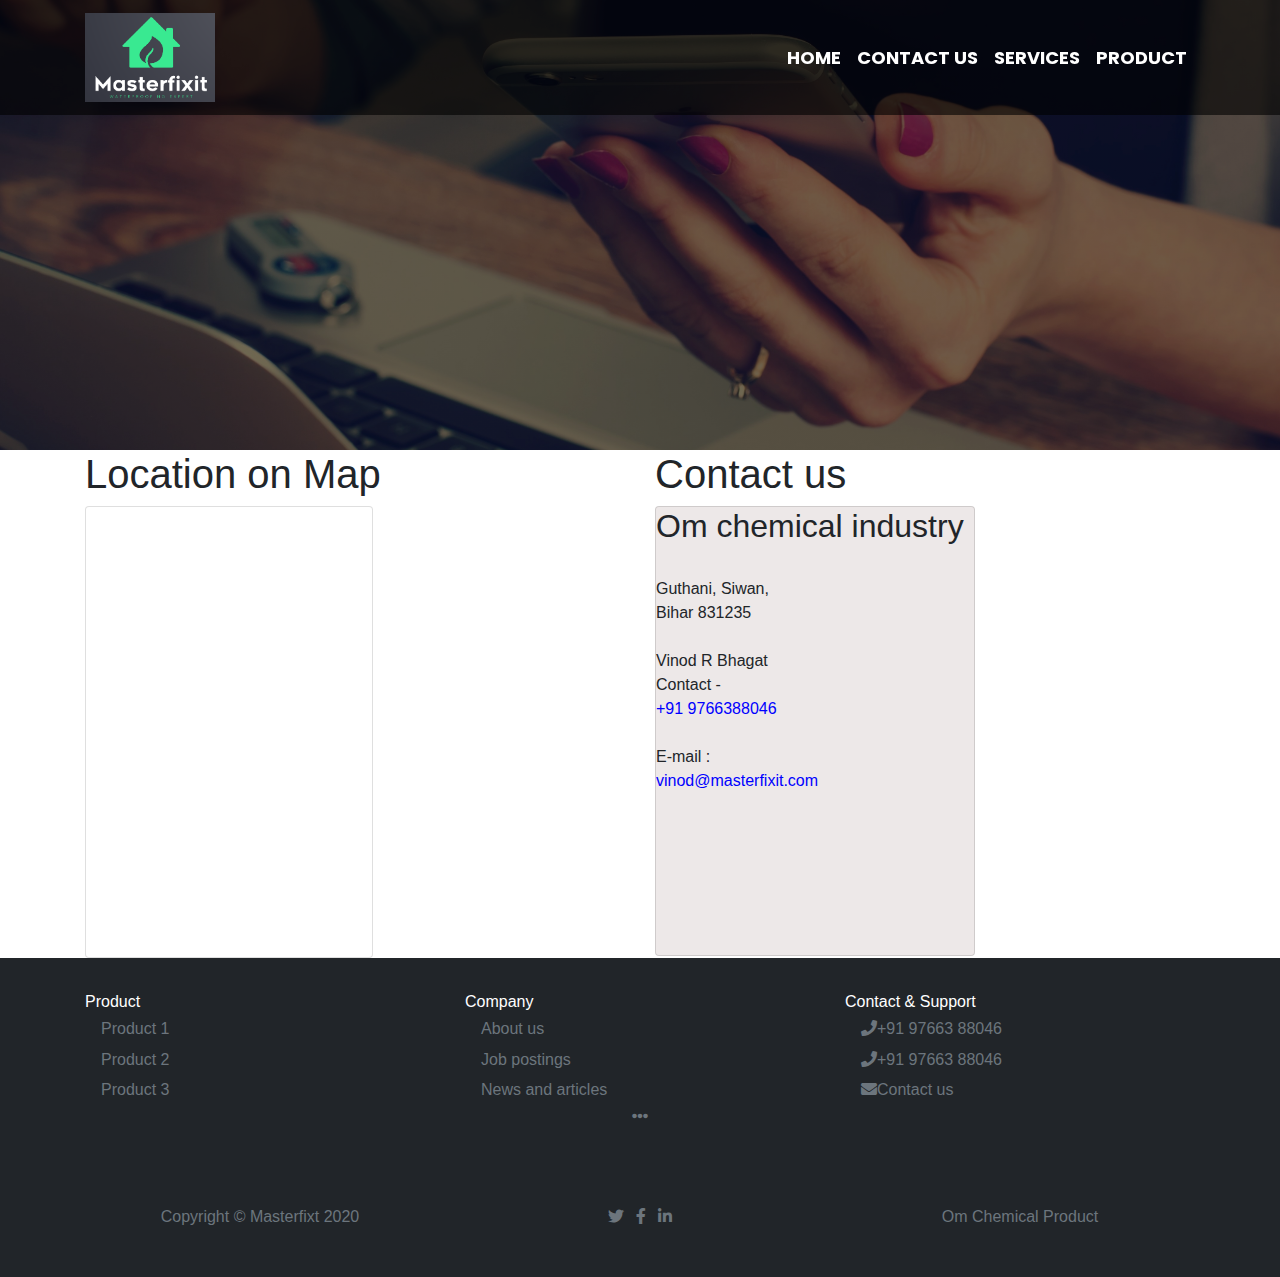
==== contact.html @ 10375bb2 "first commit" ====
<!DOCTYPE html>
<html lang="en">
<head>
	<meta charset="UTF-8">
	<title>Masterfixt</title>
	<link href="https://fonts.googleapis.com/css2?family=Merienda&display=swap" rel="stylesheet">
	<link href="https://fonts.googleapis.com/css2?family=Poppins:wght@400;700&display=swap" rel="stylesheet">
	<link href="https://stackpath.bootstrapcdn.com/bootstrap/4.1.3/css/bootstrap.min.css" rel="stylesheet">
	<link href="https://cdnjs.cloudflare.com/ajax/libs/animate.css/3.7.2/animate.min.css" rel="stylesheet">
	<link href="https://cdnjs.cloudflare.com/ajax/libs/font-awesome/5.13.0/css/all.min.css" rel="stylesheet">
	
    <link rel="stylesheet" href="css/index.css">
	<link rel="stylesheet" href="css/footer.css">
    <link rel="stylesheet" href="css/contact.css">
</head>

<body>
	<nav class="navbar navbar-expand-lg navbar-light fixed-top">
		<div class="container">
			<a class="navbar-brand" href="index.html"><img id="logo" src="img/logo.png" alt="Logo"></a>
			 <button aria-controls="navbarSupportedContent" aria-expanded="false" aria-label="Toggle navigation" class="navbar-toggler" data-target="#navbarSupportedContent" data-toggle="collapse" type="button"><span class="navbar-toggler-icon"></span></button>
			<div class="collapse navbar-collapse" id="navbarSupportedContent">
				<ul class="navbar-nav ml-auto">
					<li class="nav-item active">
						<a class="nav-link" href="index.html">HOME</a>
					  </li>
					  <li class="nav-item">
						<a class="nav-link" href="contact.html">CONTACT US</a>
					  </li>
					  <li class="nav-item">
						<a class="nav-link" href="service.html">SERVICES</a>
					  </li>
					  <li class="nav-item">
						<a class="nav-link" href="product.html">PRODUCT</a>
					  </li>
					</ul>
				</ul>
			</div>
		</div>
	</nav>

	<section class="homecontact">
    </section>
  

	<div class="container">
		<div class="row ">
			<div class=" col-md-6">
				<h1>Location on Map</h1> 
				<div class="card shadow" style="width: 18rem;">
					<iframe src="https://www.google.com/maps/embed?pb=!1m14!1m8!1m3!1d14324.25751878801!2d84.0538608!3d26.1620327!3m2!1i1024!2i768!4f13.1!3m3!1m2!1s0x0%3A0xeef8dd4366539ea!2sShiv%20Mandir%20Road%20Selaur%20Chauraha!5e0!3m2!1sen!2sin!4v1613303123591!5m2!1sen!2sin"
					width="500" height="450" frameborder="0" style="border:0;" allowfullscreen="" aria-hidden="false" tabindex="0"></iframe>
				  </div>
			</div>
			<div class="col-md-6 " >
				<h1>Contact us</h1> 
				<div class="card shadow " style="width: 20rem;height:450px ;background-color:rgba(211, 199, 199, 0.404);">
					<h2>Om chemical industry</h2> <br>
					Guthani, Siwan, <br>
					Bihar 831235<br><br>
					Vinod R Bhagat<br>
					Contact - <span class="linkcolor">+91 9766388046</span><br>
					E-mail : <span class="linkcolor">vinod@masterfixit.com </span>
				  </div>
			</div>



		</div>
	</div>


	<footer>
		<div class="container">
		  <div class="row">
			<div class="col-md-4 footer-column">
			  <ul class="nav flex-column">
				<li class="nav-item">
				  <span class="footer-title">Product</span>
				</li>
				<li class="nav-item">
				  <a class="nav-link" href="#">Product 1</a>
				</li>
				<li class="nav-item">
				  <a class="nav-link" href="#">Product 2</a>
				</li>
				<li class="nav-item">
				  <a class="nav-link" href="#">Product 3</a>
				</li>

			  </ul>
			</div>
			<div class="col-md-4 footer-column">
			  <ul class="nav flex-column">
				<li class="nav-item">
				  <span class="footer-title">Company</span>
				</li>
				<li class="nav-item">
				  <a class="nav-link" href="#">About us</a>
				</li>
				<li class="nav-item">
				  <a class="nav-link" href="#">Job postings</a>
				</li>
				<li class="nav-item">
				  <a class="nav-link" href="#">News and articles</a>
				</li>
			  </ul>
			</div>
			<div class="col-md-4 footer-column">
			  <ul class="nav flex-column">
				<li class="nav-item">
				  <span class="footer-title">Contact & Support</span>
				</li>
				<li class="nav-item">
				  <span class="nav-link"><i class="fas fa-phone"></i>+91 97663 88046</span>
				</li>
				<li class="nav-item">
					<span class="nav-link"><i class="fas fa-phone"></i>+91 97663 88046</span>
				  </li>
				<li class="nav-item">
				  <a class="nav-link" href="contact.html"><i class="fas fa-envelope"></i>Contact us</a>
				</li>

			  </ul>
			</div>
		  </div>
	  
		  <div class="text-center" style="height:100px"><i class="fas fa-ellipsis-h"></i></div>
		  
		  <div class="row text-center">
			<div class="col-md-4 box">
			  <span class="copyright quick-links">Copyright &copy; Masterfixt 2020 
			  </span>
			</div>
			<div class="col-md-4 box">
			  <ul class="list-inline social-buttons">
				<li class="list-inline-item">
				  <a href="#">
				  <i class="fab fa-twitter"></i>
				</a>
				</li>
				<li class="list-inline-item">
				  <a href="#">
				  <i class="fab fa-facebook-f"></i>
				</a>
				</li>
				<li class="list-inline-item">
				  <a href="#">
				  <i class="fab fa-linkedin-in"></i>
				</a>
				</li>
			  </ul>
			</div>
			<div class="col-md-4 box">
			  <ul class="list-inline quick-links">
				<li class="list-inline-item">
				  <a href="#">Om Chemical Product</a>
				</li>

			  </ul>
			</div>
		  </div>
		</div>
	  </footer>


	<script src="https://code.jquery.com/jquery-3.3.1.slim.min.js">
	</script> 
	<script src="https://cdnjs.cloudflare.com/ajax/libs/popper.js/1.14.3/umd/popper.min.js">
	</script> 
	<script src="https://stackpath.bootstrapcdn.com/bootstrap/4.1.3/js/bootstrap.min.js">
    </script>
    <script type="text/javascript">
     $(window).scroll(function() {
            if ($(document).scrollTop() > 50) {
                $('.navbar').addClass('affix');
                console.log("OK");
            } else {
                $('.navbar').removeClass('affix');
            }
        });
    </script>
</body>
</html>
---- css/index.css ----
/* Navbar Section */
.navbar{
	background-color: rgba(0,0,0,0.6);
}
.navbar-nav a {
	font-family: poppins;
	font-size: 18px;
	text-transform: uppercase;
	font-weight: bold;
}
.navbar-light .navbar-brand img{
  width:130px;
}
.navbar-light .navbar-nav .active>.nav-link, .navbar-light .navbar-nav .nav-link.active, .navbar-light .navbar-nav .nav-link.show, .navbar-light .navbar-nav .show>.nav-link {
	color: #fff;
}
.navbar-light .navbar-nav .nav-link {
	color: #fff;
}
.navbar-nav {
	text-align: center;
}
.nav-link {
	padding: .2rem 1rem;
}
.nav-link.active, .nav-link:focus {
	color: #fff;
}
.navbar-toggler {
	padding: 1px 5px;
	font-size: 18px;
	line-height: 0.3;
	background: #fff;
}
.navbar-light .navbar-nav .nav-link:focus, .navbar-light .navbar-nav .nav-link:hover {
	color: rgb(82, 250, 3);
}

@media only screen and (max-width: 767px) {
	.navbar-nav.ml-auto {
		background: rgba(0, 0, 0, 0.5);
	}
	.navbar-nav a {
		font-size: 14px;
		font-weight: normal;
	}
}
.affix {
    padding: 0;
    background-color: rgb(48, 48, 46);
}
#logo{
	width: 130px;
}

/* Home Section*/
.home {
    width: 100%;
    height: 100vh;
    background-image: linear-gradient(rgba(0,0,0,0.55),rgba(0,0,0,0.55)), url(img/back.jpg);
    background-position: center top;
	background-size:cover;

}
.home h1{
	position: absolute;
	margin: 40vh;
	color: #fff;
}


/* Cards Section */
.cards{
	margin:10vh;
}
.inner{
	overflow: hidden;
}
.inner img{
	transition: all 1.5s ease;
}
.inner:hover img{ 
	transform: scale(1.5);
}

.inner img{
	height: 200px;
}
---- css/footer.css ----
a {
    color: #6c757d;
  }
  a:hover {
    color: #fec503;
    text-decoration: none;
  }
  
  footer {
    padding: 2rem 0;
    background-color: #212529;
  }
  
  .footer-title{
    color: #fff;
  }
  
  .copyright{
    color: #6c757d;
  }
  .nav-link{
    color:#6c757d}
  
  .fa-ellipsis-h{
    color: #6c757d;
  }
---- css/contact.css ----
.homecontact{
    width: 100%;
    height: 50vh;
    background-image: linear-gradient(rgba(0,0,0,0.55),rgba(0,0,0,0.55)), url(img/cont.jpg);
    background-position: center top;
	background-size:cover;
}

.linkcolor{

    color: blue;
}
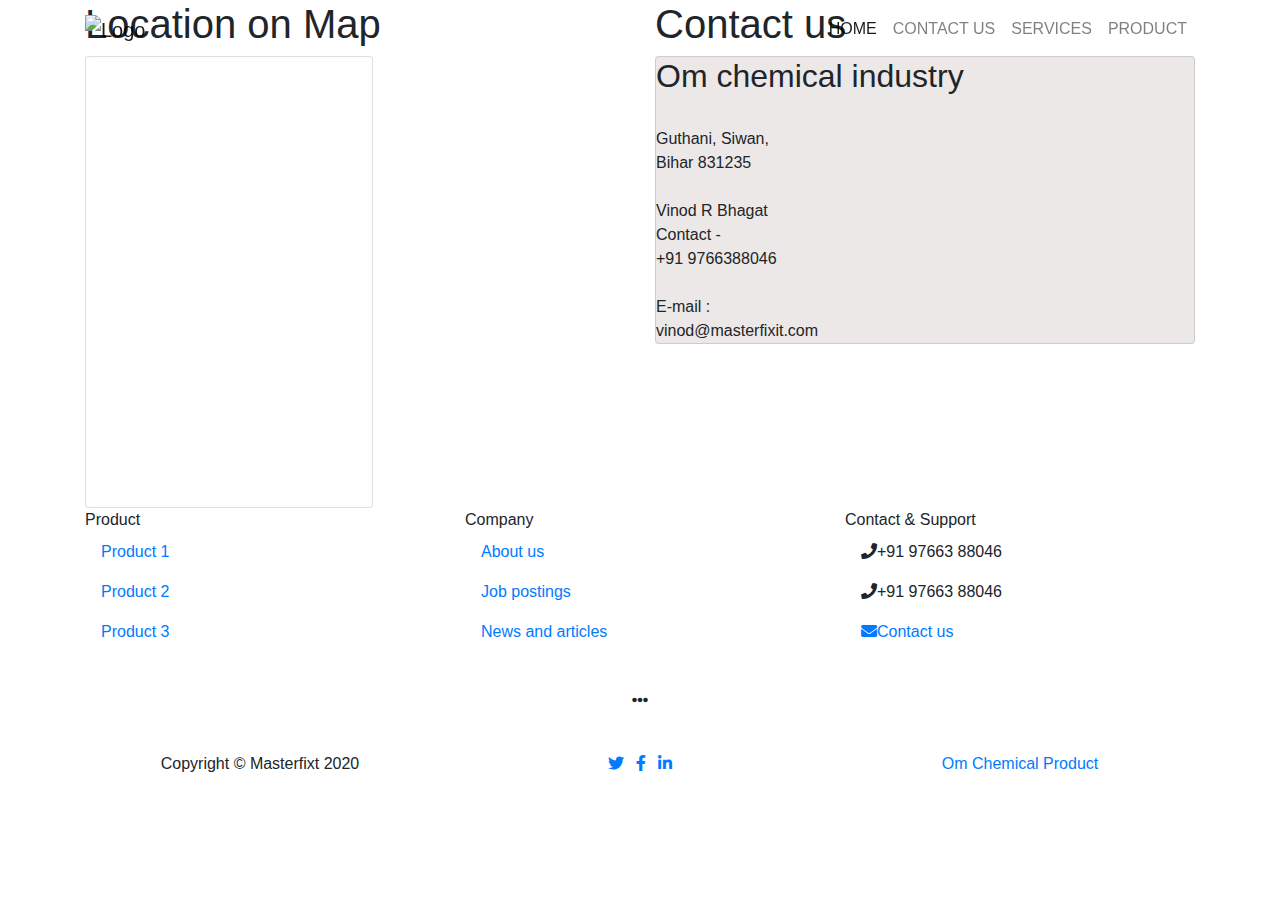
==== commit 2fea27ff: "Add files via upload" ====
--- a/contact.html
+++ b/contact.html
@@ -19,19 +19,19 @@
 		<div class="container">
 			<a class="navbar-brand" href="index.html"><img id="logo" src="img/logo.png" alt="Logo"></a>
 			 <button aria-controls="navbarSupportedContent" aria-expanded="false" aria-label="Toggle navigation" class="navbar-toggler" data-target="#navbarSupportedContent" data-toggle="collapse" type="button"><span class="navbar-toggler-icon"></span></button>
-			<div class="collapse navbar-collapse" id="navbarSupportedContent">
+			<div class="collapse navbar-collapse" id="navbarSupportedContent" >
 				<ul class="navbar-nav ml-auto">
-					<li class="nav-item active">
-						<a class="nav-link" href="index.html">HOME</a>
+					<li class="nav-item active" >
+						<a class="nav-link"   href="index.html">HOME</a>
 					  </li>
-					  <li class="nav-item">
-						<a class="nav-link" href="contact.html">CONTACT US</a>
+					  <li class="nav-item " >
+						<a class="nav-link"  href="contact.html">CONTACT US</a>
 					  </li>
-					  <li class="nav-item">
-						<a class="nav-link" href="service.html">SERVICES</a>
+					  <li class="nav-item" >
+						<a class="nav-link"  href="service.html">SERVICES</a>
 					  </li>
-					  <li class="nav-item">
-						<a class="nav-link" href="product.html">PRODUCT</a>
+					  <li class="nav-item" >
+						<a class="nav-link"  href="product.html">PRODUCT</a>
 					  </li>
 					</ul>
 				</ul>
@@ -45,16 +45,16 @@
 
 	<div class="container">
 		<div class="row ">
-			<div class=" col-md-6">
+			<div class="col-lg-6 col-md-12 ">
 				<h1>Location on Map</h1> 
 				<div class="card shadow" style="width: 18rem;">
 					<iframe src="https://www.google.com/maps/embed?pb=!1m14!1m8!1m3!1d14324.25751878801!2d84.0538608!3d26.1620327!3m2!1i1024!2i768!4f13.1!3m3!1m2!1s0x0%3A0xeef8dd4366539ea!2sShiv%20Mandir%20Road%20Selaur%20Chauraha!5e0!3m2!1sen!2sin!4v1613303123591!5m2!1sen!2sin"
-					width="500" height="450" frameborder="0" style="border:0;" allowfullscreen="" aria-hidden="false" tabindex="0"></iframe>
+					width="450" height="450" frameborder="0" style="border:0;" allowfullscreen="" aria-hidden="false" tabindex="0"></iframe>
 				  </div>
 			</div>
-			<div class="col-md-6 " >
+			<div class="col-lg-6 col-md-12" >
 				<h1>Contact us</h1> 
-				<div class="card shadow " style="width: 20rem;height:450px ;background-color:rgba(211, 199, 199, 0.404);">
+				<div class="card shadow " style="background-color:rgba(211, 199, 199, 0.404);">
 					<h2>Om chemical industry</h2> <br>
 					Guthani, Siwan, <br>
 					Bihar 831235<br><br>
@@ -125,7 +125,7 @@
 			</div>
 		  </div>
 	  
-		  <div class="text-center" style="height:100px"><i class="fas fa-ellipsis-h"></i></div>
+		  <div class="text-center" style="height:100px"><i class="fas fa-ellipsis-h" style="margin-top:40px"></i></div>
 		  
 		  <div class="row text-center">
 			<div class="col-md-4 box">
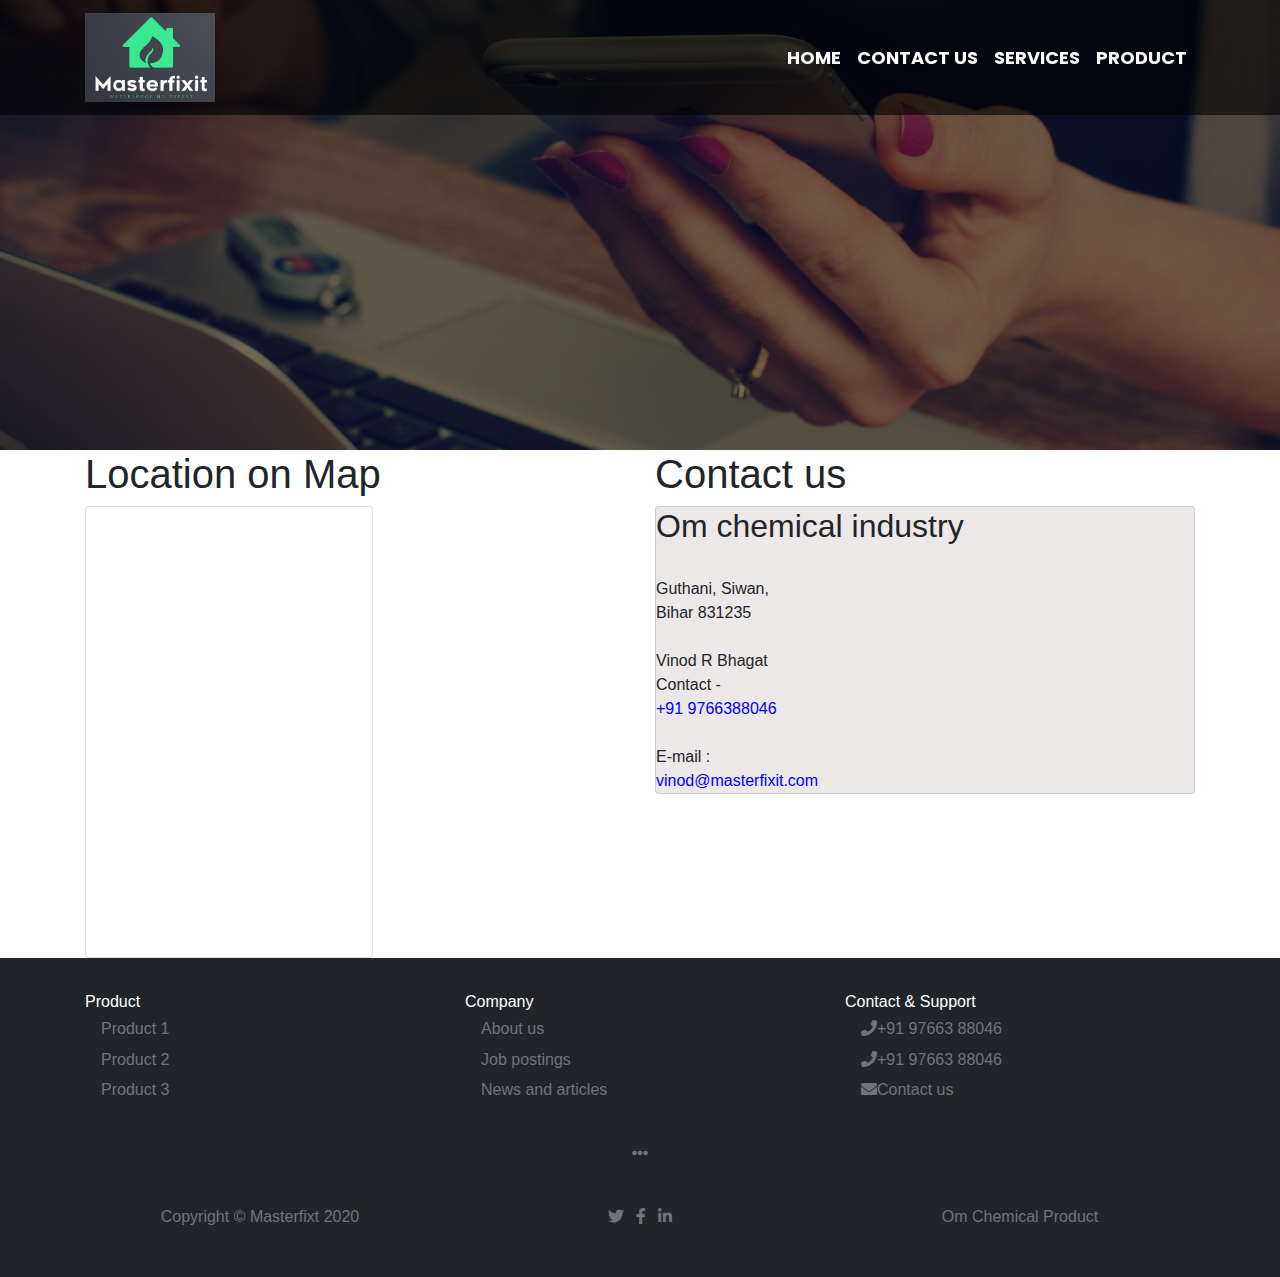
==== commit 21764619: "added ad sense" ====
--- a/contact.html
+++ b/contact.html
@@ -3,6 +3,10 @@
 <head>
 	<meta charset="UTF-8">
 	<title>Masterfixt</title>
+		<meta name="viewport" content="width=device-width, initial-scale=1">
+	 <meta name="description" content="We provide all type of solution to your house. We provide the complete WaterProofing solution to you. Contact us on +91 97663 88046">
+	<script async src="https://pagead2.googlesyndication.com/pagead/js/adsbygoogle.js?client=ca-pub-6571704021427318"
+     crossorigin="anonymous"></script>
 	<link href="https://fonts.googleapis.com/css2?family=Merienda&display=swap" rel="stylesheet">
 	<link href="https://fonts.googleapis.com/css2?family=Poppins:wght@400;700&display=swap" rel="stylesheet">
 	<link href="https://stackpath.bootstrapcdn.com/bootstrap/4.1.3/css/bootstrap.min.css" rel="stylesheet">
--- a/css/index.css
+++ b/css/index.css
@@ -0,0 +1,112 @@
+/* Navbar Section */
+.navbar{
+	background-color: rgba(0,0,0,0.6);
+}
+.navbar-nav a {
+	font-family: poppins;
+	font-size: 18px;
+	text-transform: uppercase;
+	font-weight: bold;
+}
+.navbar-light .navbar-brand img{
+  width:130px;
+}
+.navbar-light .navbar-nav .active>.nav-link, .navbar-light .navbar-nav .nav-link.active, .navbar-light .navbar-nav .nav-link.show, .navbar-light .navbar-nav .show>.nav-link {
+	color: #fff;
+}
+.navbar-light .navbar-nav .nav-link {
+	color: #fff;
+}
+.navbar-nav {
+	text-align: center;
+}
+.nav-link {
+	padding: .2rem 1rem;
+}
+.nav-link.active, .nav-link:focus {
+	color: #fff;
+}
+.navbar-toggler {
+	padding: 1px 5px;
+	font-size: 18px;
+	line-height: 0.3;
+	background: #fff;
+}
+.navbar-light .navbar-nav .nav-link:focus, .navbar-light .navbar-nav .nav-link:hover {
+	color: rgb(82, 250, 3);
+}
+
+
+.affix {
+    padding: 0;
+    background-color: rgb(48, 48, 46);
+}
+#logo{
+	width: 130px;
+}
+
+/* Home Section*/
+.home {
+    width: 100%;
+    height: 100vh;
+    background-image: linear-gradient(rgba(0,0,0,0.55),rgba(0,0,0,0.55)), url(img/back.jpg);
+    background-position: center top;
+	background-size:cover;
+	display: flex;
+	align-items: center;
+	justify-content: center;
+
+
+}
+.home h1{
+	position: absolute; 
+
+	color: #fff;
+}
+
+
+/* Cards Section */
+.cards{
+	margin:10vh;
+}
+.inner{
+	overflow: hidden;
+}
+.inner img{
+	transition: all 1.5s ease;
+}
+.inner:hover img{ 
+	transform: scale(1.5);
+}
+
+.inner img{
+	height: 200px;
+}
+
+
+@media only screen and (max-width: 767px) {
+	.navbar-nav.ml-auto {
+		background: rgba(0, 0, 0, 0.5);
+	}
+	.navbar-nav a {
+		font-size: 14px;
+		font-weight: normal;
+	}
+
+	.home h1{
+		font-size: 40px;
+	}
+	ul li{
+		margin: 23px 0;
+	}
+	.navbar-nav a {
+		font-size: 40px;
+	}
+	#navbarSupportedContent{
+		background: rgb(22, 22, 22);
+	}
+
+}
+
+
+
--- a/css/footer.css
+++ b/css/footer.css
@@ -0,0 +1,27 @@
+
+a {
+    color: #6c757d;
+  }
+  a:hover {
+    color: #fec503;
+    text-decoration: none;
+  }
+  
+  footer {
+    padding: 2rem 0;
+    background-color: #212529;
+  }
+  
+  .footer-title{
+    color: #fff;
+  }
+  
+  .copyright{
+    color: #6c757d;
+  }
+  .nav-link{
+    color:#6c757d}
+  
+  .fa-ellipsis-h{
+    color: #6c757d;
+  }--- a/css/contact.css
+++ b/css/contact.css
@@ -0,0 +1,13 @@
+.homecontact{
+    width: 100%;
+    height: 50vh;
+    background-image: linear-gradient(rgba(0,0,0,0.55),rgba(0,0,0,0.55)), url(img/cont.jpg);
+    background-position: center top;
+	background-size:cover;
+}
+
+.linkcolor{
+
+    color: blue;
+}
+
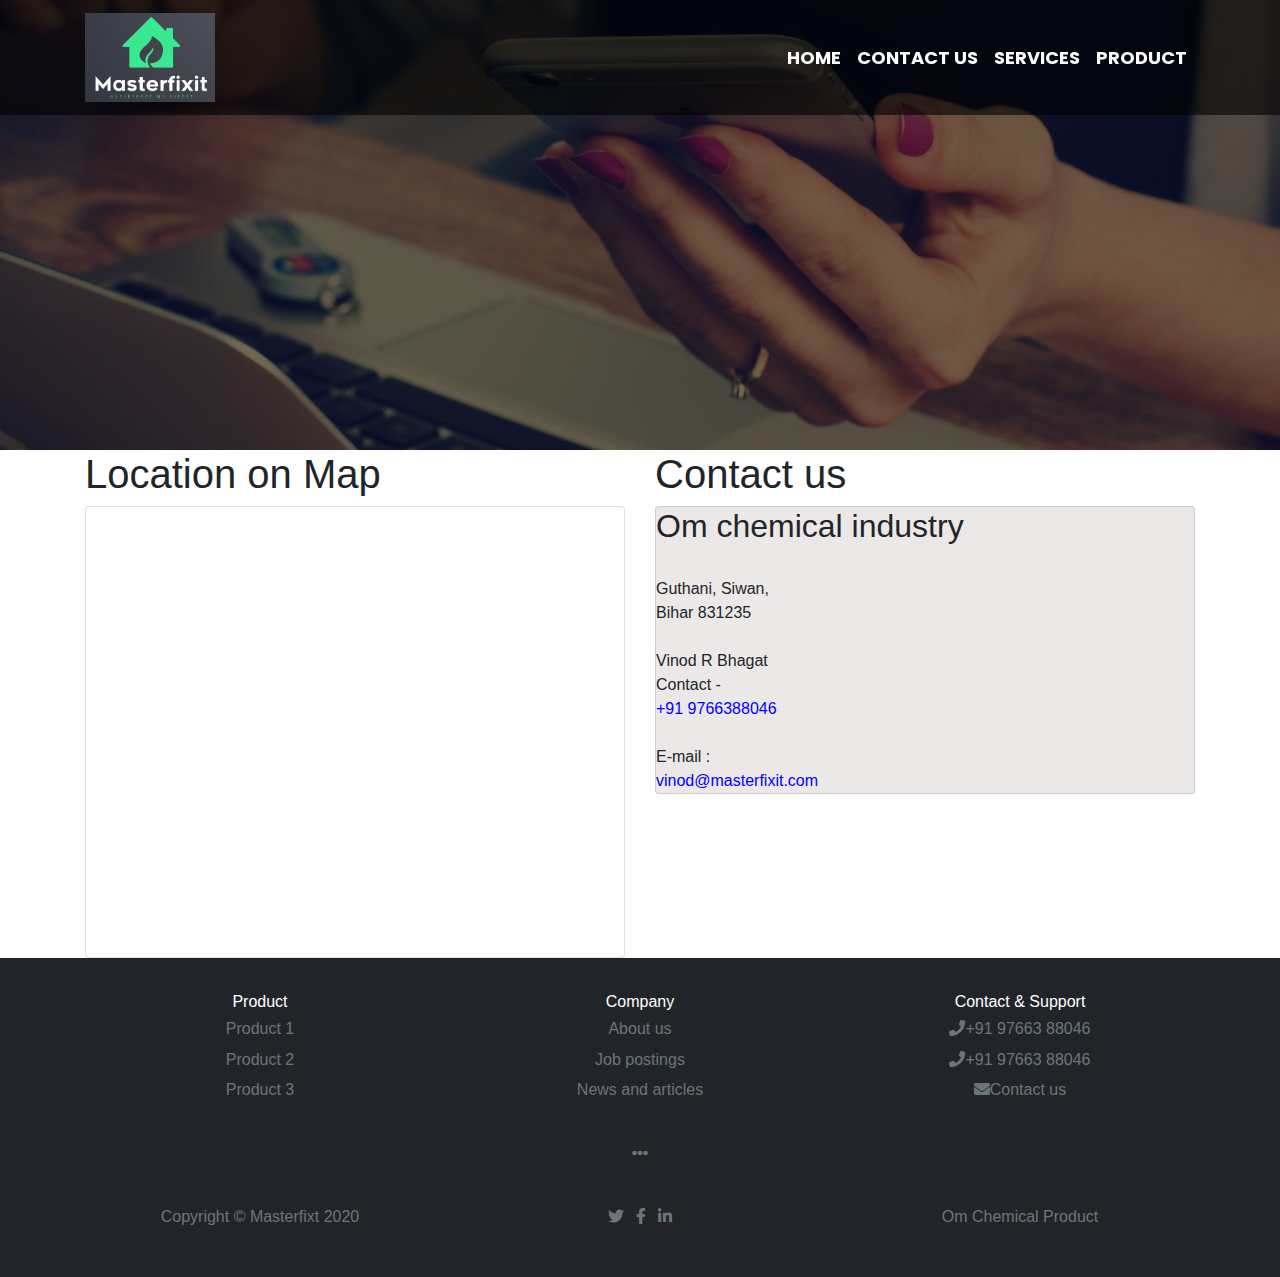
==== commit d452fa58: "Update contact.html" ====
--- a/contact.html
+++ b/contact.html
@@ -3,10 +3,10 @@
 <head>
 	<meta charset="UTF-8">
 	<title>Masterfixt</title>
-		<meta name="viewport" content="width=device-width, initial-scale=1">
-	 <meta name="description" content="We provide all type of solution to your house. We provide the complete WaterProofing solution to you. Contact us on +91 97663 88046">
-	<script async src="https://pagead2.googlesyndication.com/pagead/js/adsbygoogle.js?client=ca-pub-6571704021427318"
-     crossorigin="anonymous"></script>
+	<meta name="viewport" content="width=device-width, initial-scale=1">
+	<meta name="description" content="We provide all type of solution to your house. We provide the complete WaterProofing solution to you. Contact us on +91 97663 88046">
+    <script async src="https://pagead2.googlesyndication.com/pagead/js/adsbygoogle.js?client=ca-pub-6571704021427318"
+	crossorigin="anonymous"></script>
 	<link href="https://fonts.googleapis.com/css2?family=Merienda&display=swap" rel="stylesheet">
 	<link href="https://fonts.googleapis.com/css2?family=Poppins:wght@400;700&display=swap" rel="stylesheet">
 	<link href="https://stackpath.bootstrapcdn.com/bootstrap/4.1.3/css/bootstrap.min.css" rel="stylesheet">
@@ -51,9 +51,9 @@
 		<div class="row ">
 			<div class="col-lg-6 col-md-12 ">
 				<h1>Location on Map</h1> 
-				<div class="card shadow" style="width: 18rem;">
+				<div class="card shadow">
 					<iframe src="https://www.google.com/maps/embed?pb=!1m14!1m8!1m3!1d14324.25751878801!2d84.0538608!3d26.1620327!3m2!1i1024!2i768!4f13.1!3m3!1m2!1s0x0%3A0xeef8dd4366539ea!2sShiv%20Mandir%20Road%20Selaur%20Chauraha!5e0!3m2!1sen!2sin!4v1613303123591!5m2!1sen!2sin"
-					width="450" height="450" frameborder="0" style="border:0;" allowfullscreen="" aria-hidden="false" tabindex="0"></iframe>
+					 height="450" frameborder="0" style="border:0;" allowfullscreen="" aria-hidden="false" tabindex="0"></iframe>
 				  </div>
 			</div>
 			<div class="col-lg-6 col-md-12" >
@@ -76,7 +76,7 @@
 
 	<footer>
 		<div class="container">
-		  <div class="row">
+		  <div class="row text-center">
 			<div class="col-md-4 footer-column">
 			  <ul class="nav flex-column">
 				<li class="nav-item">
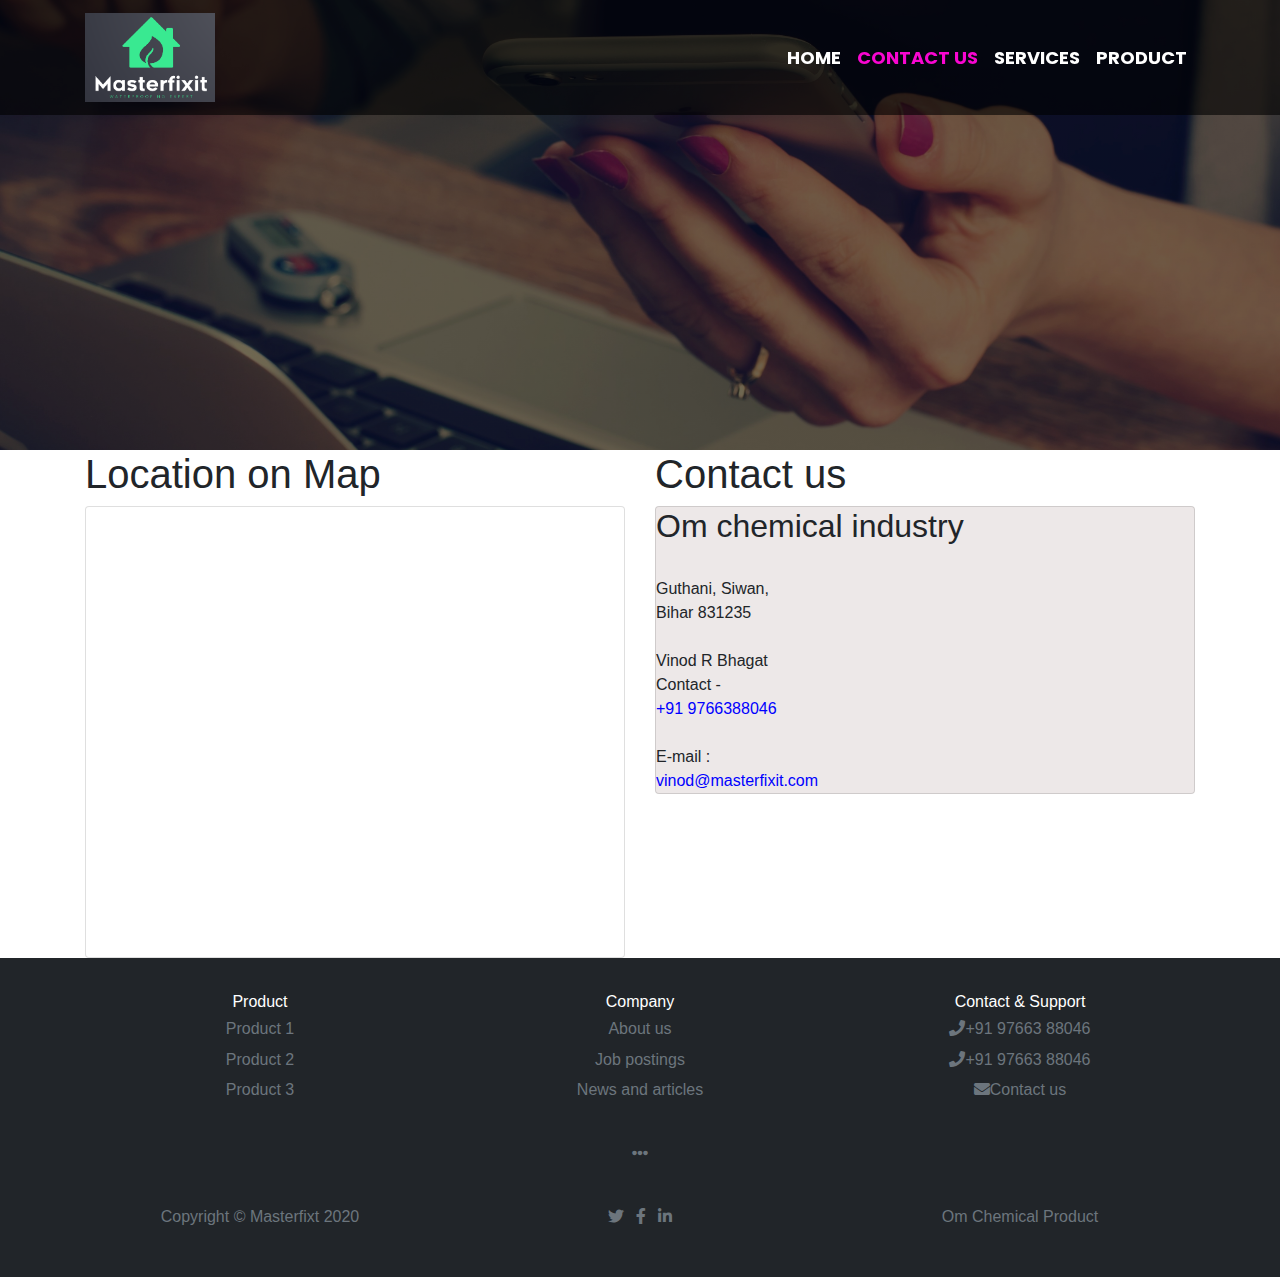
==== commit 489240ff: "Update contact.html" ====
--- a/contact.html
+++ b/contact.html
@@ -25,10 +25,10 @@
 			 <button aria-controls="navbarSupportedContent" aria-expanded="false" aria-label="Toggle navigation" class="navbar-toggler" data-target="#navbarSupportedContent" data-toggle="collapse" type="button"><span class="navbar-toggler-icon"></span></button>
 			<div class="collapse navbar-collapse" id="navbarSupportedContent" >
 				<ul class="navbar-nav ml-auto">
-					<li class="nav-item active" >
+					<li class="nav-item " >
 						<a class="nav-link"   href="index.html">HOME</a>
 					  </li>
-					  <li class="nav-item " >
+					  <li class="nav-item active" >
 						<a class="nav-link"  href="contact.html">CONTACT US</a>
 					  </li>
 					  <li class="nav-item" >
--- a/css/index.css
+++ b/css/index.css
@@ -12,7 +12,7 @@
   width:130px;
 }
 .navbar-light .navbar-nav .active>.nav-link, .navbar-light .navbar-nav .nav-link.active, .navbar-light .navbar-nav .nav-link.show, .navbar-light .navbar-nav .show>.nav-link {
-	color: #fff;
+	color: rgb(248, 6, 208);
 }
 .navbar-light .navbar-nav .nav-link {
 	color: #fff;
